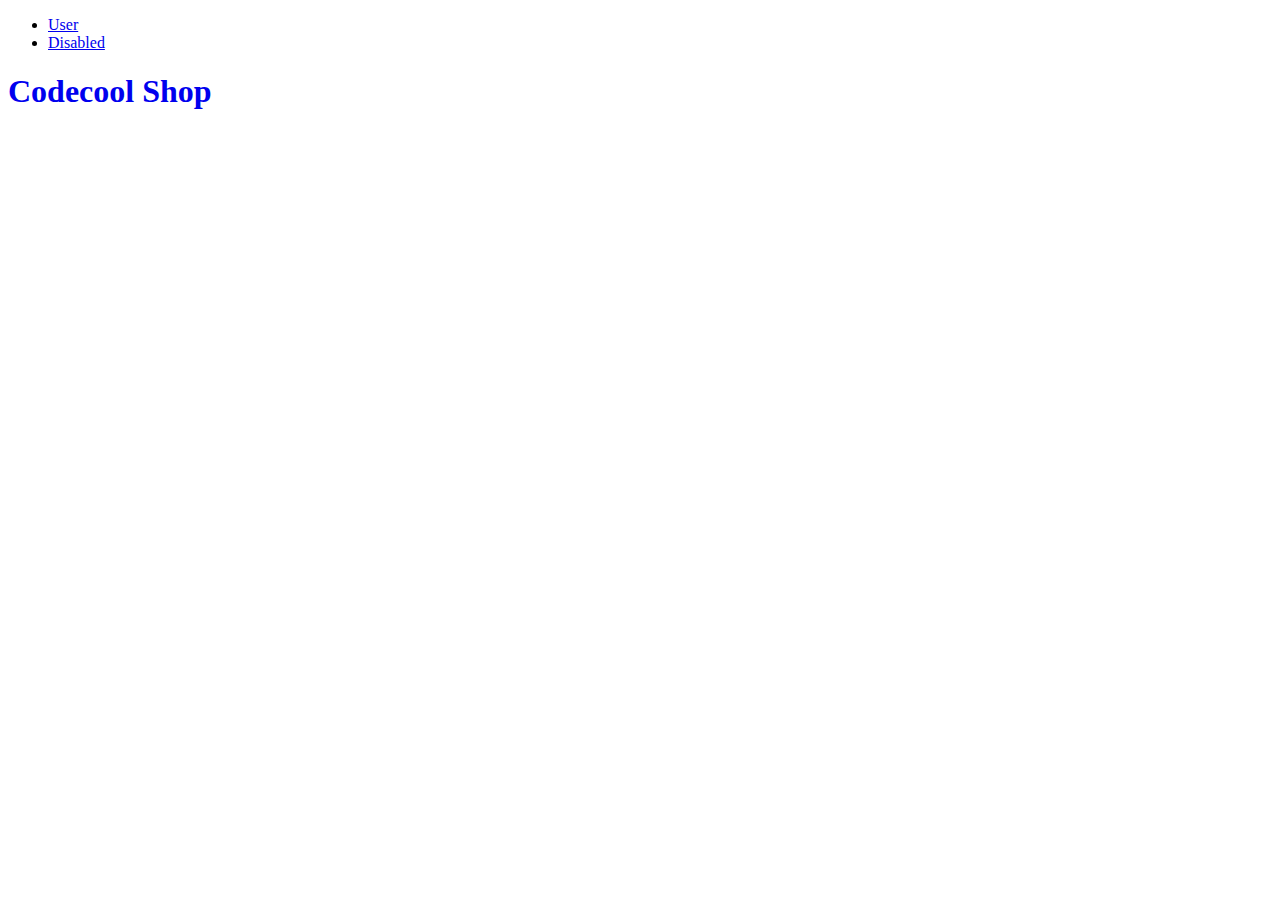
==== src/main/webapp/templates/header.html @ 4e551f14 "remove items from cart functionality" ====
<!doctype html>
<html lang="en" xmlns="http://www.w3.org/1999/xhtml" xmlns:th="http://www.thymeleaf.org">
<body>
<header th:fragment="header">
<ul class="nav justify-content-end">
  <!--    <li class="nav-item">-->
  <!--        <a class="nav-link active" aria-current="page" href="#">Active</a>-->
  <!--    </li>-->
  <!--    <li class="nav-item">-->
  <!--        <a class="nav-link" href="#">Link</a>-->
  <!--    </li>-->
  <li class="nav-item">
    <a class="nav-link" href="#" th:text="${userId}">User </a>
  </li>
  <li class="nav-item">
    <a class="nav-link" href="/cart" tabindex="-1" aria-disabled="true" th:text="'Items in Cart: ' + ${itemsInCart}">Disabled</a>
  </li>
</ul>

<div class="jumbotron text-center">
  <a href="/" style="text-decoration: none;">
    <h1>
      Codecool Shop
    </h1>
  </a>

</div>
</header>


</body>
</html>
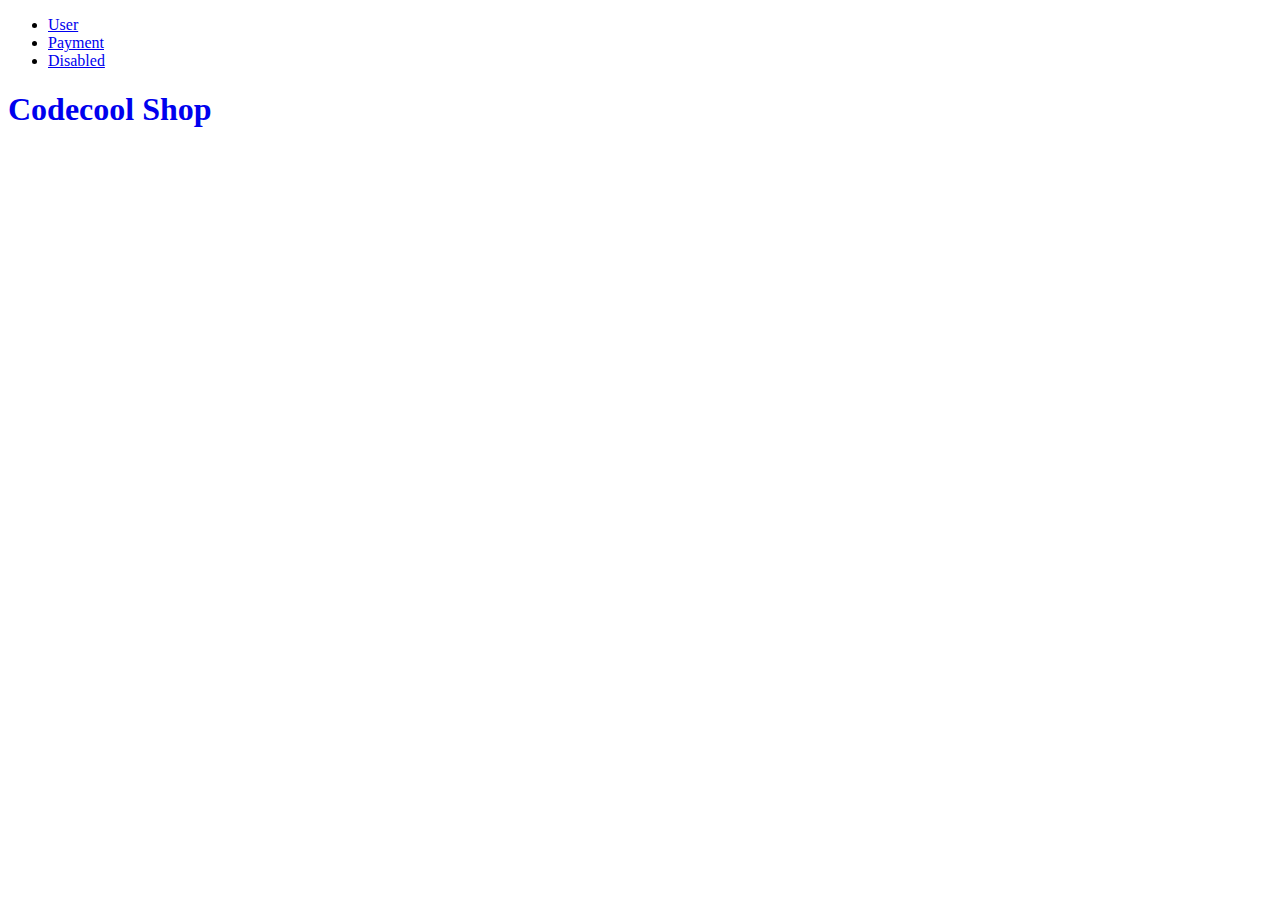
==== commit 940263da: "fix conflict in Order" ====
--- a/src/main/webapp/templates/header.html
+++ b/src/main/webapp/templates/header.html
@@ -11,6 +11,9 @@
   <!--    </li>-->
   <li class="nav-item">
     <a class="nav-link" href="#" th:text="${userId}">User </a>
+  </li>
+  <li class="nav-item">
+    <a class="nav-link" href="/payment">Payment </a>
   </li>
   <li class="nav-item">
     <a class="nav-link" href="/cart" tabindex="-1" aria-disabled="true" th:text="'Items in Cart: ' + ${itemsInCart}">Disabled</a>
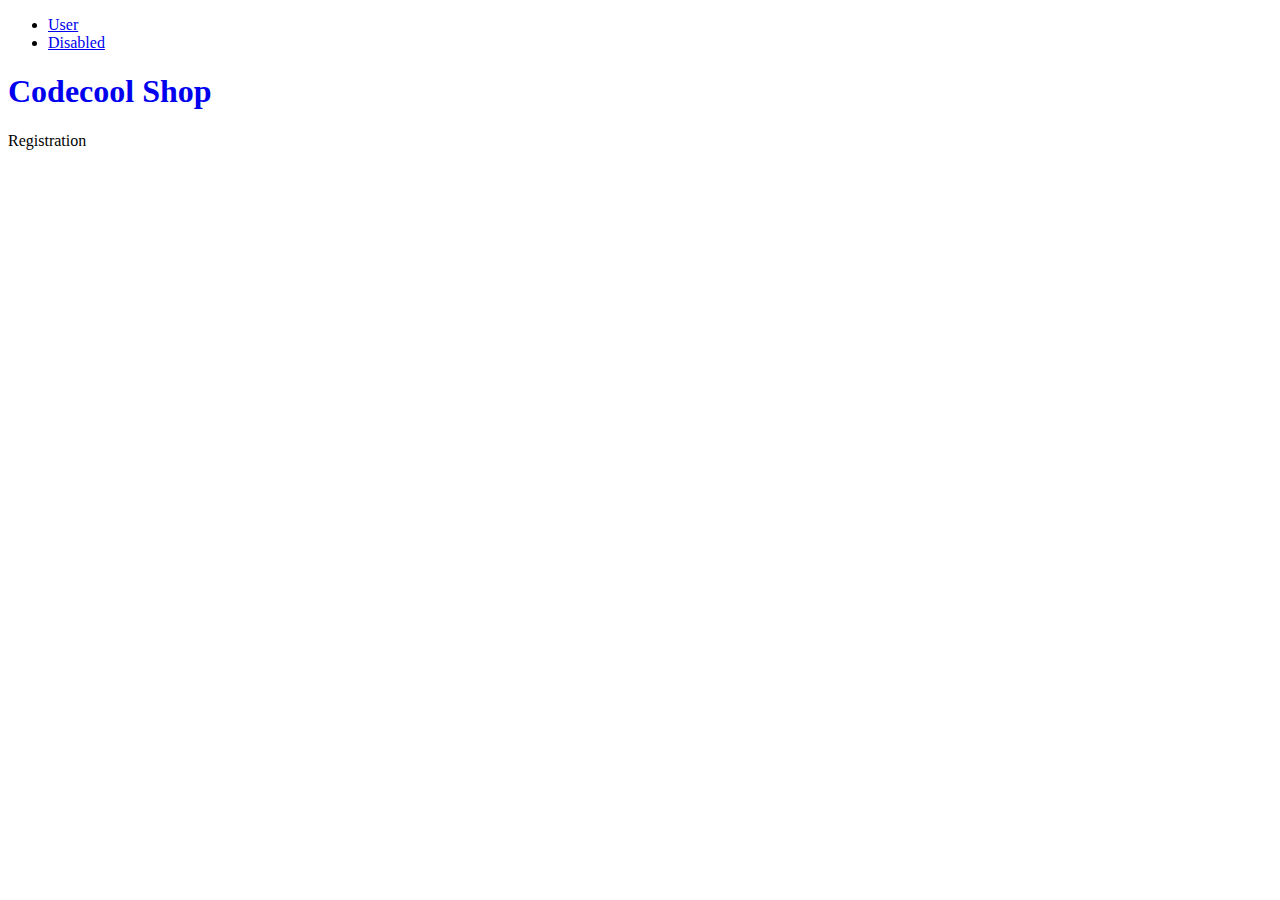
==== commit b34ab784: "working on registration" ====
--- a/src/main/webapp/templates/header.html
+++ b/src/main/webapp/templates/header.html
@@ -13,9 +13,6 @@
     <a class="nav-link" href="#" th:text="${userId}">User </a>
   </li>
   <li class="nav-item">
-    <a class="nav-link" href="/payment">Payment </a>
-  </li>
-  <li class="nav-item">
     <a class="nav-link" href="/cart" tabindex="-1" aria-disabled="true" th:text="'Items in Cart: ' + ${itemsInCart}">Disabled</a>
   </li>
 </ul>
@@ -27,6 +24,8 @@
     </h1>
   </a>
 
+  <a th:href="@{/registration}">Registration</a>
+
 </div>
 </header>
 
